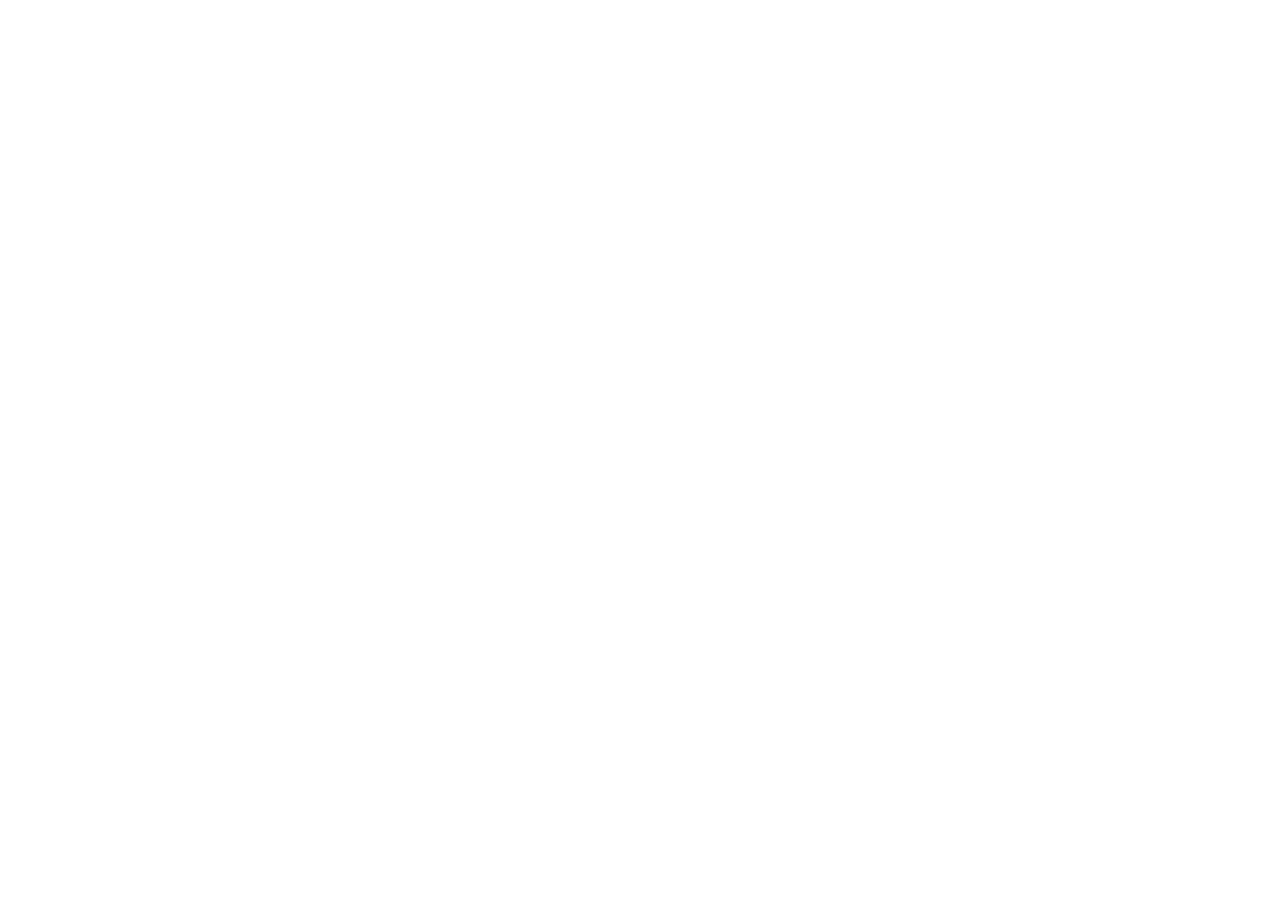
==== contact.html @ a6906477 "created initial html's" ====
<!DOCTYPE html>
<html lang="en">
<head>
    <meta charset="UTF-8">
    <meta name="viewport" content="width=device-width, initial-scale=1.0">
    <meta http-equiv="X-UA-Compatible" content="ie=edge">
    <title>Contact</title>
</head>
<body>
    
</body>
</html>
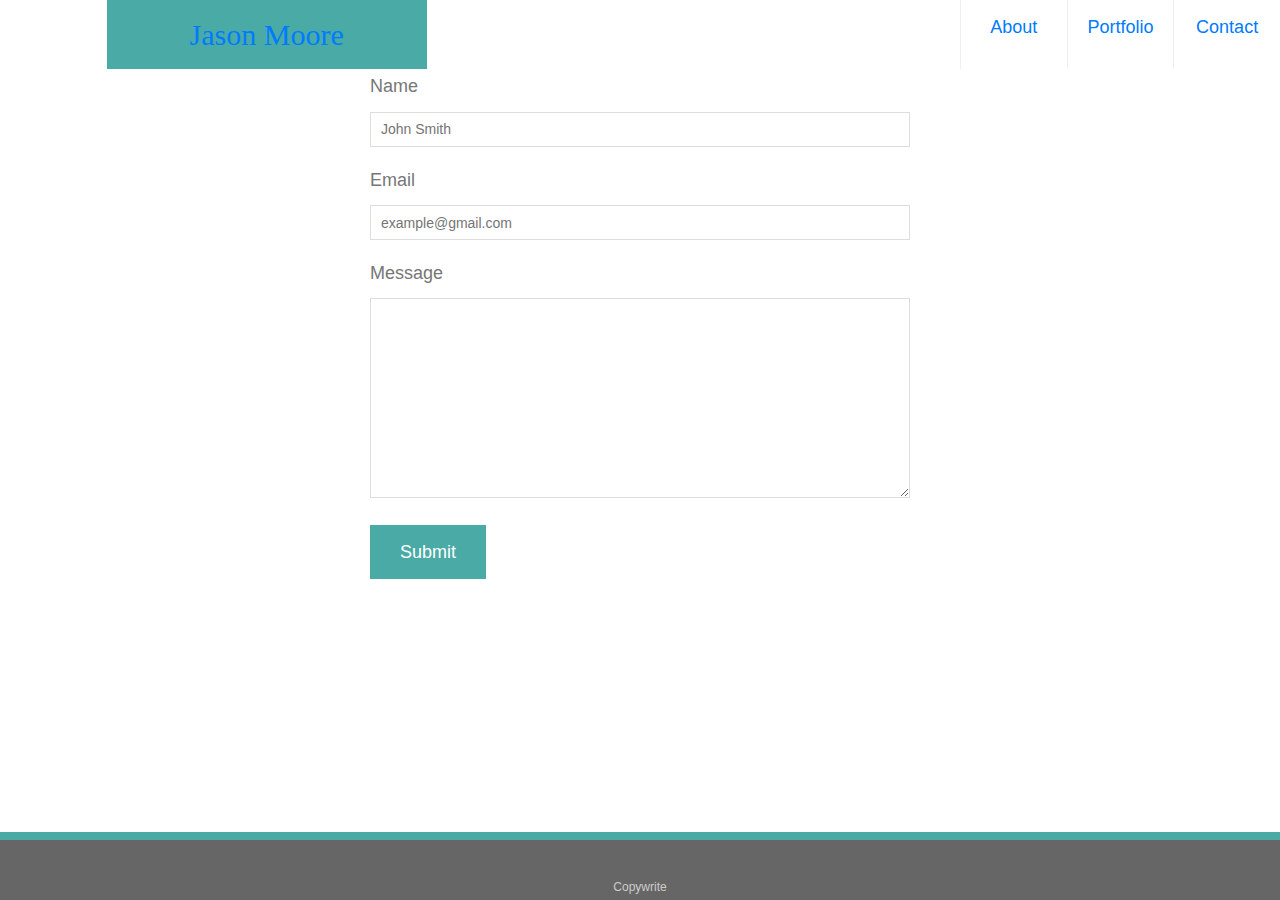
==== commit 39bd7ad3: "finished contact" ====
--- a/contact.html
+++ b/contact.html
@@ -1,12 +1,79 @@
 <!DOCTYPE html>
 <html lang="en">
+
 <head>
     <meta charset="UTF-8">
     <meta name="viewport" content="width=device-width, initial-scale=1.0">
     <meta http-equiv="X-UA-Compatible" content="ie=edge">
+    <link rel="stylesheet" href="https://meyerweb.com/eric/tools/css/reset/reset.css">
+    <link rel="stylesheet" href="https://maxcdn.bootstrapcdn.com/bootstrap/4.0.0/css/bootstrap.min.css">
+    <link rel="stylesheet" type="text/css" href="assets/style.css">
     <title>Contact</title>
 </head>
+
 <body>
-    
+
+    <header>
+        <div class="container-fluid">
+            <div class="row">
+                <div class="col-md-12">
+                    <div class="row">
+                        <div class="col-md-1"></div>
+                        <div class="col-md-3" id="JM">
+                            <a href=index.html>Jason Moore</a>
+                        </div>
+                        <div class="col-md-5"></div>
+                        <div class="col-md-1" id="nav">
+                            <a href=index.html>About</a>
+                        </div>
+                        <div class="col-md-1" id="nav">
+                            <a href="portfolio.html">Portfolio</a>
+                        </div>
+                        <div class="col-md-1" id="nav">
+                            <a href="contact.html">Contact</a>
+                        </div>
+                    </div>
+                </div>
+            </div>
+        </div>
+    </header>
+
+    <div class="container">
+        <div class="row">
+            <div class="col-md-3"></div>
+            <div class="col-md-6">
+                <form>
+                    <div class="form-group">
+                        <label for="name">Name</label>
+                        <input type="text" id="name" name="name" placeholder="John Smith" required="required">
+                    </div>
+                    <div class="form-group">
+                        <label for="email">Email</label>
+                        <input type="email" id="email" name="email" placeholder="example@gmail.com" required="required">
+                    </div>
+                    <div class="form-group">
+                        <label for="message">Message</label>
+                        <textarea id="message" name="message" required="required"></textarea>
+                    </div>
+                    <input type="submit">
+                </form>
+            </div>
+            <div class="col-md-3"></div>
+        </div>
+    </div>
+
+    <footer>
+        <div class="sticky-bottom">
+            <div class="container">
+                <div class="row">
+                    <div class="col-md-12">
+                        <p>Copywrite</p>
+                    </div>
+                </div>
+            </div>
+        </div>
+    </footer>
+
 </body>
+
 </html>--- a/assets/style.css
+++ b/assets/style.css
@@ -0,0 +1,91 @@
+body {
+    font-family: Arial, "Helvetica Neue", Helvetica, sans-serif;
+    font-size: 18px;
+    line-height: 34px;
+    color: #777777;
+    background: url("../images/concrete_seamless.png");
+}
+
+#JM {
+    font-family: Georgia, Times, "Times New Roman", serif;
+    color: #ffffff;
+    text-align: center;
+    text-decoration: none;
+    background: #4aaaa5;
+    padding: 10px 0px;
+    font-size: 30px;
+    line-height: 49px;
+
+}
+
+#nav {
+    color: #999;
+    text-decoration: none;
+    border-left: 1px solid #efefef;
+    text-align: center;
+    padding: 10px 0px;
+
+}
+
+.card-body {
+    width: 100%;
+    max-width: 960px;
+    margin: 0 auto;
+    clear: both;
+}
+
+h5 {
+    font-family: Georgia, Times, "Times New Roman", serif;
+    font-weight: 700;
+    color: #4aaaa5;
+}
+
+#catpic {
+    width: 200px;
+    line-height: 200px;
+}
+
+footer {
+    padding: 30px 0;
+    clear: both;
+    font-size: 12px;
+    color: #ffffff;
+    color: #cccccc;
+    text-align: center;
+    background: #666666;
+    border-top: 8px solid #4aaaa5;
+    height: 50px;
+    position: fixed;
+    left: 0;
+    bottom: 0;
+    width: 100%;
+}
+
+label,
+input[type=text],
+input[type=email],
+textarea {
+  width: 100%;
+}
+
+input[type=text],
+input[type=email],
+textarea {
+  height: 35px;
+  padding: 0 10px;
+  font-size: 14px;
+  border: 1px solid #dddddd;
+}
+
+textarea {
+  height: 200px;
+}
+
+input[type=submit] {
+  padding: 10px 30px;
+  font-size: 18px;
+  color: #ffffff;
+  cursor: pointer;
+  background: #4aaaa5;
+  border: 0 none;
+}
